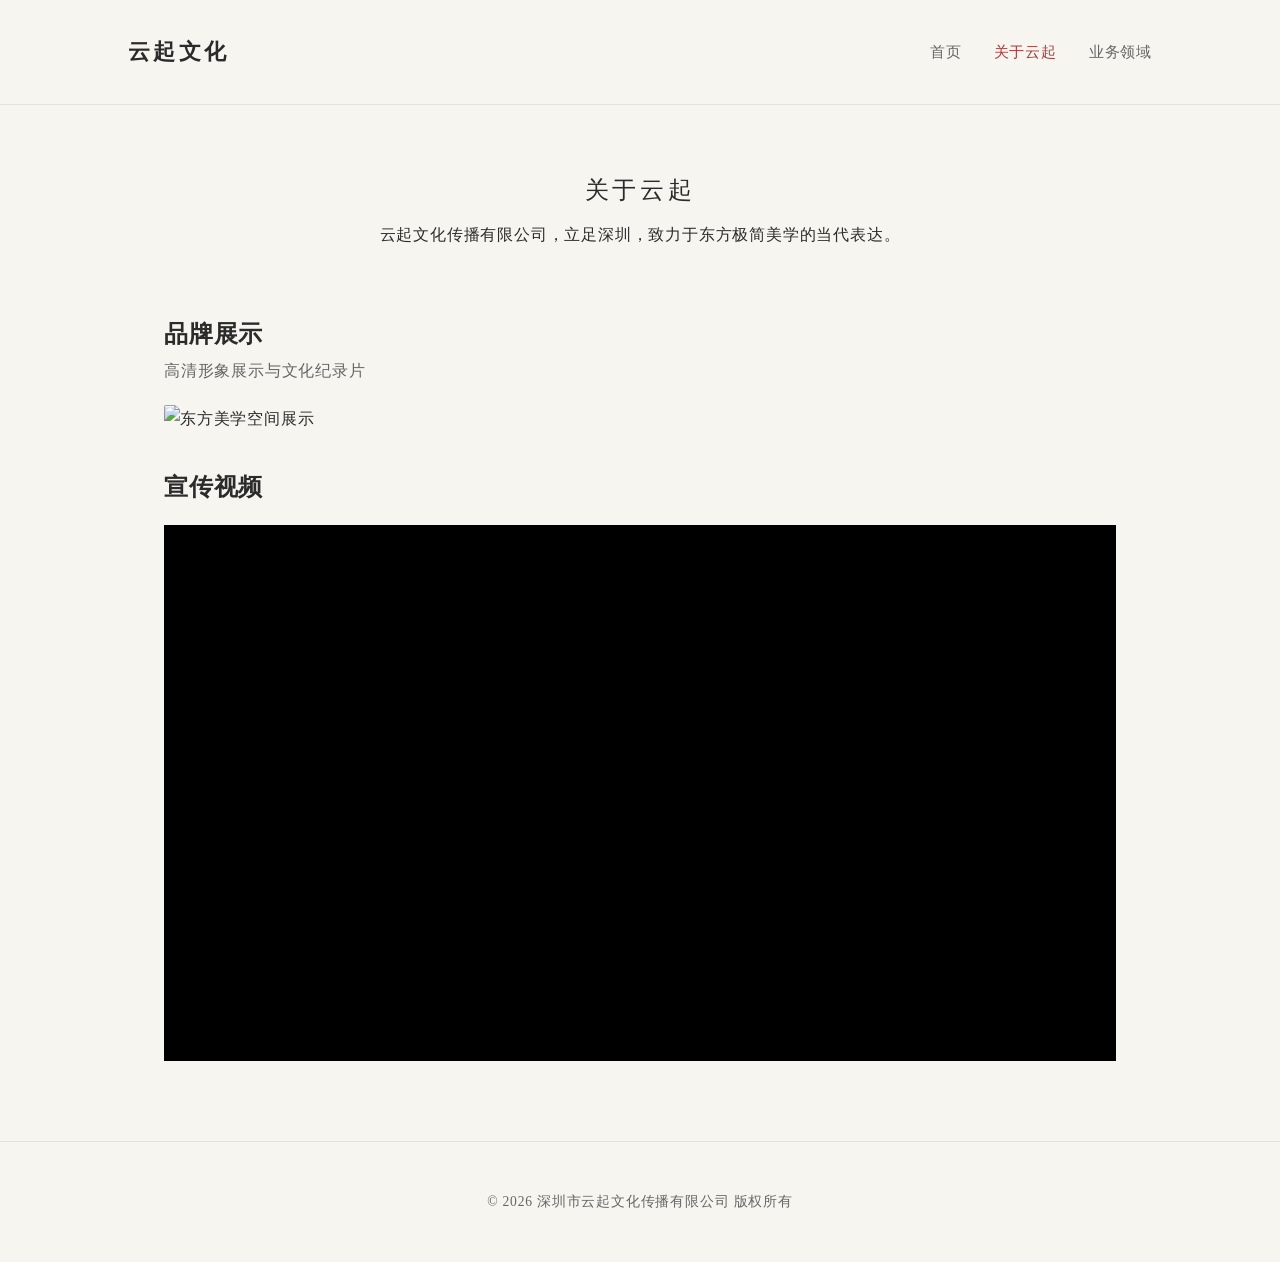
==== about.html @ f74666ae "Add files via upload" ====
<!DOCTYPE html>
<html lang="zh-CN">
<head>
    <meta charset="UTF-8">
    <meta name="viewport" content="width=device-width, initial-scale=1.0">
    <title>关于我们 - 深圳市云起文化传播有限公司</title>
    <link rel="stylesheet" href="style.css">
</head>
<body>

    <nav class="navbar">
        <div class="logo">云起文化</div>
        <ul class="nav-links">
            <li><a href="index.html">首页</a></li>
            <li><a href="about.html" class="active">关于云起</a></li>
            <li><a href="services.html">业务领域</a></li>
        </ul>
    </nav>

    <section class="container page-header">
        <h1>关于云起</h1>
        <p>云起文化传播有限公司，立足深圳，致力于东方极简美学的当代表达。</p>
    </section>

    <section class="container">
        <h2>品牌展示</h2>
        <p style="margin-bottom: 20px; color: var(--text-light);">高清形象展示与文化纪录片</p>

        <!-- 嵌入高清图片 -->
        <div class="media-box">
            <img src="https://images.unsplash.com/photo-1503899036084-c55cdd92da26?auto=format&fit=crop&w=1200&q=80" alt="东方美学空间展示">
        </div>

        <!-- 嵌入B站或YouTube视频（以B站嵌为例，替换src即可） -->
        <h2>宣传视频</h2>
        <div class="video-container">
            <iframe src="https://player.bilibili.com/player.html?bvid=BV1GJ411x7vy&page=1&high_quality=1&danmaku=0" scrolling="no" border="0" frameborder="no" framespacing="0" allowfullscreen="true"></iframe>
        </div>
    </section>

    <footer>
        <p>&copy; 2026 深圳市云起文化传播有限公司 版权所有</p>
    </footer>

</body>
</html>
---- style.css ----
/* 日系极简调色盘：米白底色、暖灰、深烟墨色、朱砂红微点缀 */
:root {
    --bg-color: #F7F5F0;
    --card-bg: #FFFFFF;
    --text-main: #2B2B2B;
    --text-light: #666666;
    --accent-red: #A63A3A;
    --border-color: #E5E2DA;
}

* {
    margin: 0;
    padding: 0;
    box-sizing: border-box;
}

body {
    background-color: var(--bg-color);
    color: var(--text-main);
    font-family: "PingFang SC", "Hiragino Sans GB", "Microsoft YaHei", "Noto Serif CJK SC", serif;
    line-height: 1.8;
    letter-spacing: 0.05em;
}

/* 导航栏 */
.navbar {
    display: flex;
    justify-content: space-between;
    align-items: center;
    padding: 2rem 10%;
    background-color: var(--bg-color);
    border-bottom: 1px solid var(--border-color);
}

.logo {
    font-size: 1.4rem;
    font-weight: 600;
    letter-spacing: 0.15em;
    color: var(--text-main);
}

.nav-links {
    display: flex;
    list-style: none;
    gap: 2rem;
}

.nav-links a {
    text-decoration: none;
    color: var(--text-light);
    font-size: 0.95rem;
    transition: color 0.3s;
}

.nav-links a:hover, .nav-links a.active {
    color: var(--accent-red);
}

/* 英雄区 (Banner) */
.hero {
    height: 60vh;
    display: flex;
    justify-content: center;
    align-items: center;
    text-align: center;
    padding: 0 1rem;
    border-bottom: 1px solid var(--border-color);
}

.hero h1 {
    font-size: 2.2rem;
    font-weight: 400;
    letter-spacing: 0.2em;
    margin-bottom: 1rem;
}

.hero p {
    color: var(--text-light);
    margin-bottom: 2rem;
    font-weight: 300;
}

.btn {
    display: inline-block;
    padding: 0.6rem 2rem;
    border: 1px solid var(--text-main);
    color: var(--text-main);
    text-decoration: none;
    font-size: 0.9rem;
    transition: all 0.3s;
}

.btn:hover {
    background-color: var(--text-main);
    color: var(--bg-color);
}

/* 通用容器 */
.container {
    max-width: 1000px;
    margin: 4rem auto;
    padding: 0 1.5rem;
}

.page-header {
    text-align: center;
    margin-bottom: 3rem;
}

.page-header h1 {
    font-weight: 400;
    letter-spacing: 0.15em;
    margin-bottom: 0.5rem;
}

/* 网格卡片 */
.grid-2 {
    display: grid;
    grid-template-columns: repeat(auto-fit, minmax(300px, 1fr));
    gap: 2rem;
    margin-top: 2rem;
}

.grid-3 {
    display: grid;
    grid-template-columns: repeat(auto-fit, minmax(280px, 1fr));
    gap: 2rem;
    margin-top: 2rem;
}

.card {
    background: var(--card-bg);
    padding: 2.5rem 2rem;
    border: 1px solid var(--border-color);
    transition: transform 0.3s, box-shadow 0.3s;
}

.card:hover {
    transform: translateY(-3px);
    box-shadow: 0 10px 20px rgba(0,0,0,0.03);
}

.card h3 {
    font-weight: 500;
    margin-bottom: 1rem;
    color: var(--text-main);
}

.card p {
    color: var(--text-light);
    font-size: 0.9rem;
}

/* 媒体与视频适配 */
.media-box img {
    width: 100%;
    height: auto;
    border-radius: 2px;
    margin-bottom: 2rem;
}

.video-container {
    position: relative;
    padding-bottom: 56.25%; /* 16:9 比例 */
    height: 0;
    overflow: hidden;
    max-width: 100%;
    background: #000;
    margin-top: 1rem;
}

.video-container iframe {
    position: absolute;
    top: 0;
    left: 0;
    width: 100%;
    height: 100%;
}

/* 页脚 */
footer {
    text-align: center;
    padding: 3rem 0;
    border-top: 1px solid var(--border-color);
    color: var(--text-light);
    font-size: 0.85rem;
    margin-top: 5rem;
}
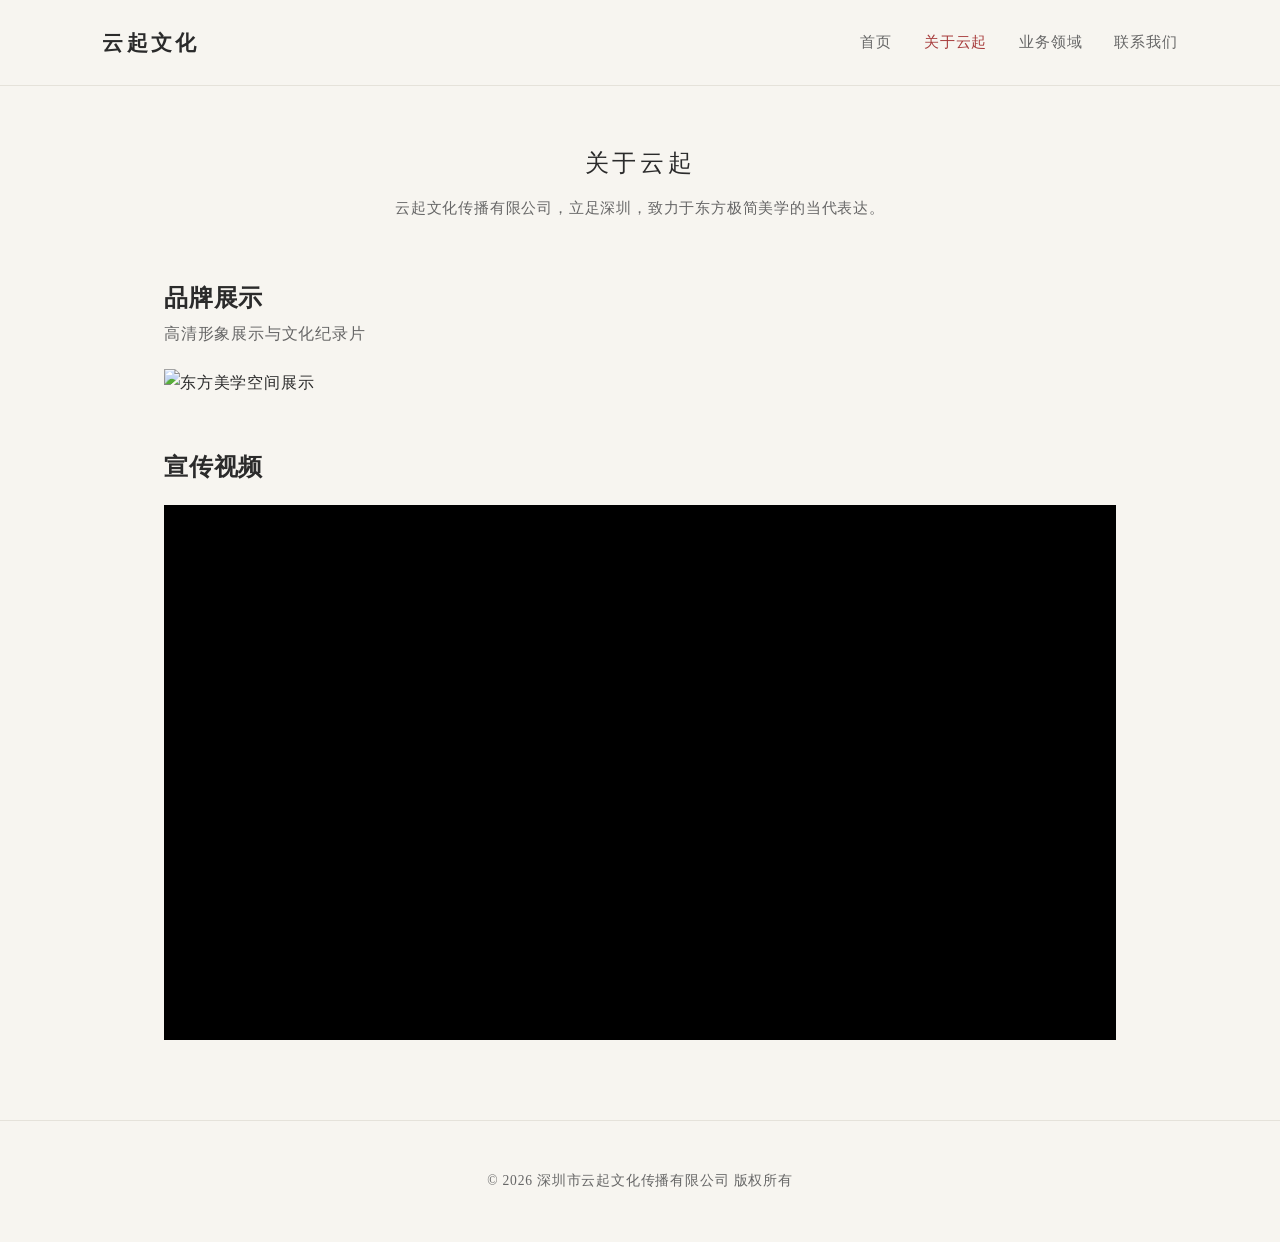
==== commit cb18caa2: "Add files via upload" ====
--- a/about.html
+++ b/about.html
@@ -10,10 +10,16 @@
 
     <nav class="navbar">
         <div class="logo">云起文化</div>
-        <ul class="nav-links">
+        <button class="menu-toggle" aria-label="切换菜单" onclick="toggleMenu()">
+            <span></span>
+            <span></span>
+            <span></span>
+        </button>
+        <ul class="nav-links" id="navLinks">
             <li><a href="index.html">首页</a></li>
             <li><a href="about.html" class="active">关于云起</a></li>
             <li><a href="services.html">业务领域</a></li>
+            <li><a href="contact.html">联系我们</a></li>
         </ul>
     </nav>
 
@@ -31,8 +37,8 @@
             <img src="https://images.unsplash.com/photo-1503899036084-c55cdd92da26?auto=format&fit=crop&w=1200&q=80" alt="东方美学空间展示">
         </div>
 
-        <!-- 嵌入B站或YouTube视频（以B站嵌为例，替换src即可） -->
-        <h2>宣传视频</h2>
+        <!-- 嵌入视频（支持哔哩哔哩 / YouTube 等） -->
+        <h2 style="margin-top: 3rem;">宣传视频</h2>
         <div class="video-container">
             <iframe src="https://player.bilibili.com/player.html?bvid=BV1GJ411x7vy&page=1&high_quality=1&danmaku=0" scrolling="no" border="0" frameborder="no" framespacing="0" allowfullscreen="true"></iframe>
         </div>
@@ -42,5 +48,12 @@
         <p>&copy; 2026 深圳市云起文化传播有限公司 版权所有</p>
     </footer>
 
+    <script>
+        function toggleMenu() {
+            const nav = document.getElementById('navLinks');
+            nav.classList.toggle('open');
+        }
+    </script>
+
 </body>
 </html>
--- a/style.css
+++ b/style.css
@@ -20,6 +20,7 @@
     font-family: "PingFang SC", "Hiragino Sans GB", "Microsoft YaHei", "Noto Serif CJK SC", serif;
     line-height: 1.8;
     letter-spacing: 0.05em;
+    -webkit-font-smoothing: antialiased;
 }
 
 /* 导航栏 */
@@ -27,13 +28,15 @@
     display: flex;
     justify-content: space-between;
     align-items: center;
-    padding: 2rem 10%;
+    padding: 1.5rem 8%;
     background-color: var(--bg-color);
     border-bottom: 1px solid var(--border-color);
+    position: relative;
+    z-index: 100;
 }
 
 .logo {
-    font-size: 1.4rem;
+    font-size: 1.3rem;
     font-weight: 600;
     letter-spacing: 0.15em;
     color: var(--text-main);
@@ -56,19 +59,39 @@
     color: var(--accent-red);
 }
 
-/* 英雄区 (Banner) */
+/* 手机端菜单开合按钮 */
+.menu-toggle {
+    display: none;
+    flex-direction: column;
+    justify-content: space-around;
+    width: 24px;
+    height: 18px;
+    background: transparent;
+    border: none;
+    cursor: pointer;
+    padding: 0;
+}
+
+.menu-toggle span {
+    width: 100%;
+    height: 1px;
+    background-color: var(--text-main);
+    transition: all 0.3s linear;
+}
+
+/* 首页 Banner 区 */
 .hero {
-    height: 60vh;
+    height: 55vh;
     display: flex;
     justify-content: center;
     align-items: center;
     text-align: center;
-    padding: 0 1rem;
+    padding: 0 1.5rem;
     border-bottom: 1px solid var(--border-color);
 }
 
 .hero h1 {
-    font-size: 2.2rem;
+    font-size: 2rem;
     font-weight: 400;
     letter-spacing: 0.2em;
     margin-bottom: 1rem;
@@ -78,15 +101,18 @@
     color: var(--text-light);
     margin-bottom: 2rem;
     font-weight: 300;
+    font-size: 0.95rem;
 }
 
 .btn {
     display: inline-block;
-    padding: 0.6rem 2rem;
+    padding: 0.7rem 2.2rem;
     border: 1px solid var(--text-main);
     color: var(--text-main);
     text-decoration: none;
     font-size: 0.9rem;
+    background: transparent;
+    cursor: pointer;
     transition: all 0.3s;
 }
 
@@ -95,10 +121,10 @@
     color: var(--bg-color);
 }
 
-/* 通用容器 */
+/* 内容布局容器 */
 .container {
     max-width: 1000px;
-    margin: 4rem auto;
+    margin: 3.5rem auto;
     padding: 0 1.5rem;
 }
 
@@ -113,24 +139,29 @@
     margin-bottom: 0.5rem;
 }
 
-/* 网格卡片 */
+.page-header p {
+    color: var(--text-light);
+    font-size: 0.95rem;
+}
+
+/* 卡片网格 */
 .grid-2 {
-    display: grid;
-    grid-template-columns: repeat(auto-fit, minmax(300px, 1fr));
-    gap: 2rem;
-    margin-top: 2rem;
-}
-
-.grid-3 {
     display: grid;
     grid-template-columns: repeat(auto-fit, minmax(280px, 1fr));
     gap: 2rem;
     margin-top: 2rem;
 }
 
+.grid-3 {
+    display: grid;
+    grid-template-columns: repeat(auto-fit, minmax(260px, 1fr));
+    gap: 2rem;
+    margin-top: 2rem;
+}
+
 .card {
     background: var(--card-bg);
-    padding: 2.5rem 2rem;
+    padding: 2.2rem 1.8rem;
     border: 1px solid var(--border-color);
     transition: transform 0.3s, box-shadow 0.3s;
 }
@@ -142,7 +173,7 @@
 
 .card h3 {
     font-weight: 500;
-    margin-bottom: 1rem;
+    margin-bottom: 0.8rem;
     color: var(--text-main);
 }
 
@@ -151,17 +182,17 @@
     font-size: 0.9rem;
 }
 
-/* 媒体与视频适配 */
+/* 图片与视频适配 */
 .media-box img {
     width: 100%;
     height: auto;
-    border-radius: 2px;
+    display: block;
     margin-bottom: 2rem;
 }
 
 .video-container {
     position: relative;
-    padding-bottom: 56.25%; /* 16:9 比例 */
+    padding-bottom: 56.25%;
     height: 0;
     overflow: hidden;
     max-width: 100%;
@@ -177,6 +208,74 @@
     height: 100%;
 }
 
+/* 表单与联系区 */
+.contact-wrapper {
+    display: grid;
+    grid-template-columns: 1fr 1.2fr;
+    gap: 3rem;
+    align-items: start;
+}
+
+.contact-info h3 {
+    font-weight: 500;
+    font-size: 1.2rem;
+    margin-bottom: 1.5rem;
+}
+
+.contact-info p {
+    color: var(--text-light);
+    font-size: 0.95rem;
+    margin-bottom: 1rem;
+}
+
+.info-note {
+    margin-top: 2rem;
+    padding: 1.2rem;
+    background: var(--card-bg);
+    border-left: 2px solid var(--accent-red);
+    font-size: 0.85rem;
+}
+
+.contact-form-card {
+    background: var(--card-bg);
+    padding: 2.5rem;
+    border: 1px solid var(--border-color);
+}
+
+.form-group {
+    margin-bottom: 1.5rem;
+}
+
+.form-group label {
+    display: block;
+    font-size: 0.85rem;
+    color: var(--text-main);
+    margin-bottom: 0.4rem;
+}
+
+.form-group input,
+.form-group textarea {
+    width: 100%;
+    padding: 0.75rem;
+    border: 1px solid var(--border-color);
+    background-color: var(--bg-color);
+    color: var(--text-main);
+    font-family: inherit;
+    font-size: 0.9rem;
+    outline: none;
+    transition: border-color 0.3s;
+}
+
+.form-group input:focus,
+.form-group textarea:focus {
+    border-color: var(--text-main);
+}
+
+.btn-submit {
+    width: 100%;
+    margin-top: 0.5rem;
+}
+
 /* 页脚 */
 footer {
     text-align: center;
@@ -185,4 +284,57 @@
     color: var(--text-light);
     font-size: 0.85rem;
     margin-top: 5rem;
+}
+
+/* 移动端 (手机屏幕) 响应式规则 */
+@media (max-width: 768px) {
+    .navbar {
+        padding: 1.2rem 5%;
+    }
+
+    .menu-toggle {
+        display: flex;
+    }
+
+    .nav-links {
+        display: none;
+        position: absolute;
+        top: 100%;
+        left: 0;
+        width: 100%;
+        background-color: var(--bg-color);
+        flex-direction: column;
+        padding: 1.5rem 0;
+        gap: 1.2rem;
+        text-align: center;
+        border-bottom: 1px solid var(--border-color);
+        box-shadow: 0 10px 15px rgba(0,0,0,0.03);
+    }
+
+    .nav-links.open {
+        display: flex;
+    }
+
+    .hero {
+        height: 45vh;
+    }
+
+    .hero h1 {
+        font-size: 1.5rem;
+        letter-spacing: 0.12em;
+    }
+
+    .container {
+        margin: 2.5rem auto;
+        padding: 0 1.2rem;
+    }
+
+    .contact-wrapper {
+        grid-template-columns: 1fr;
+        gap: 2.5rem;
+    }
+
+    .contact-form-card {
+        padding: 1.5rem;
+    }
 }
